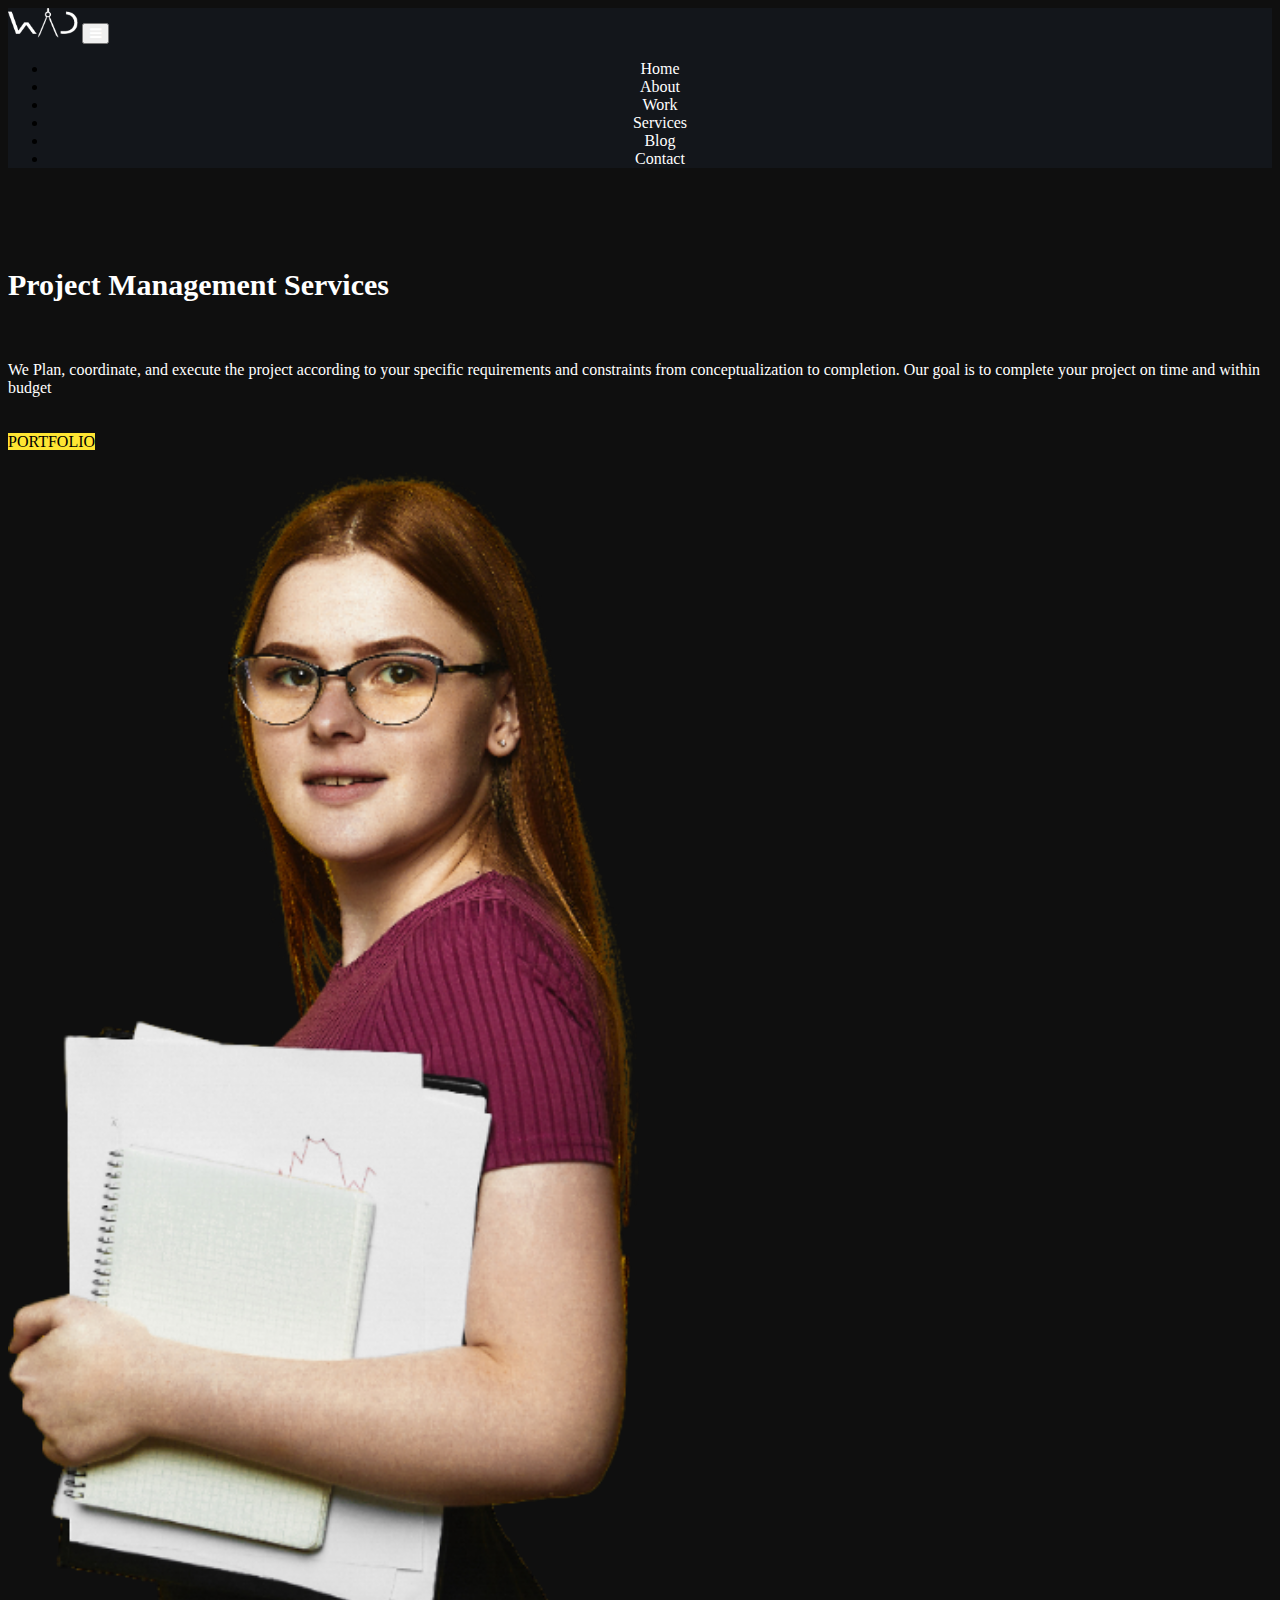
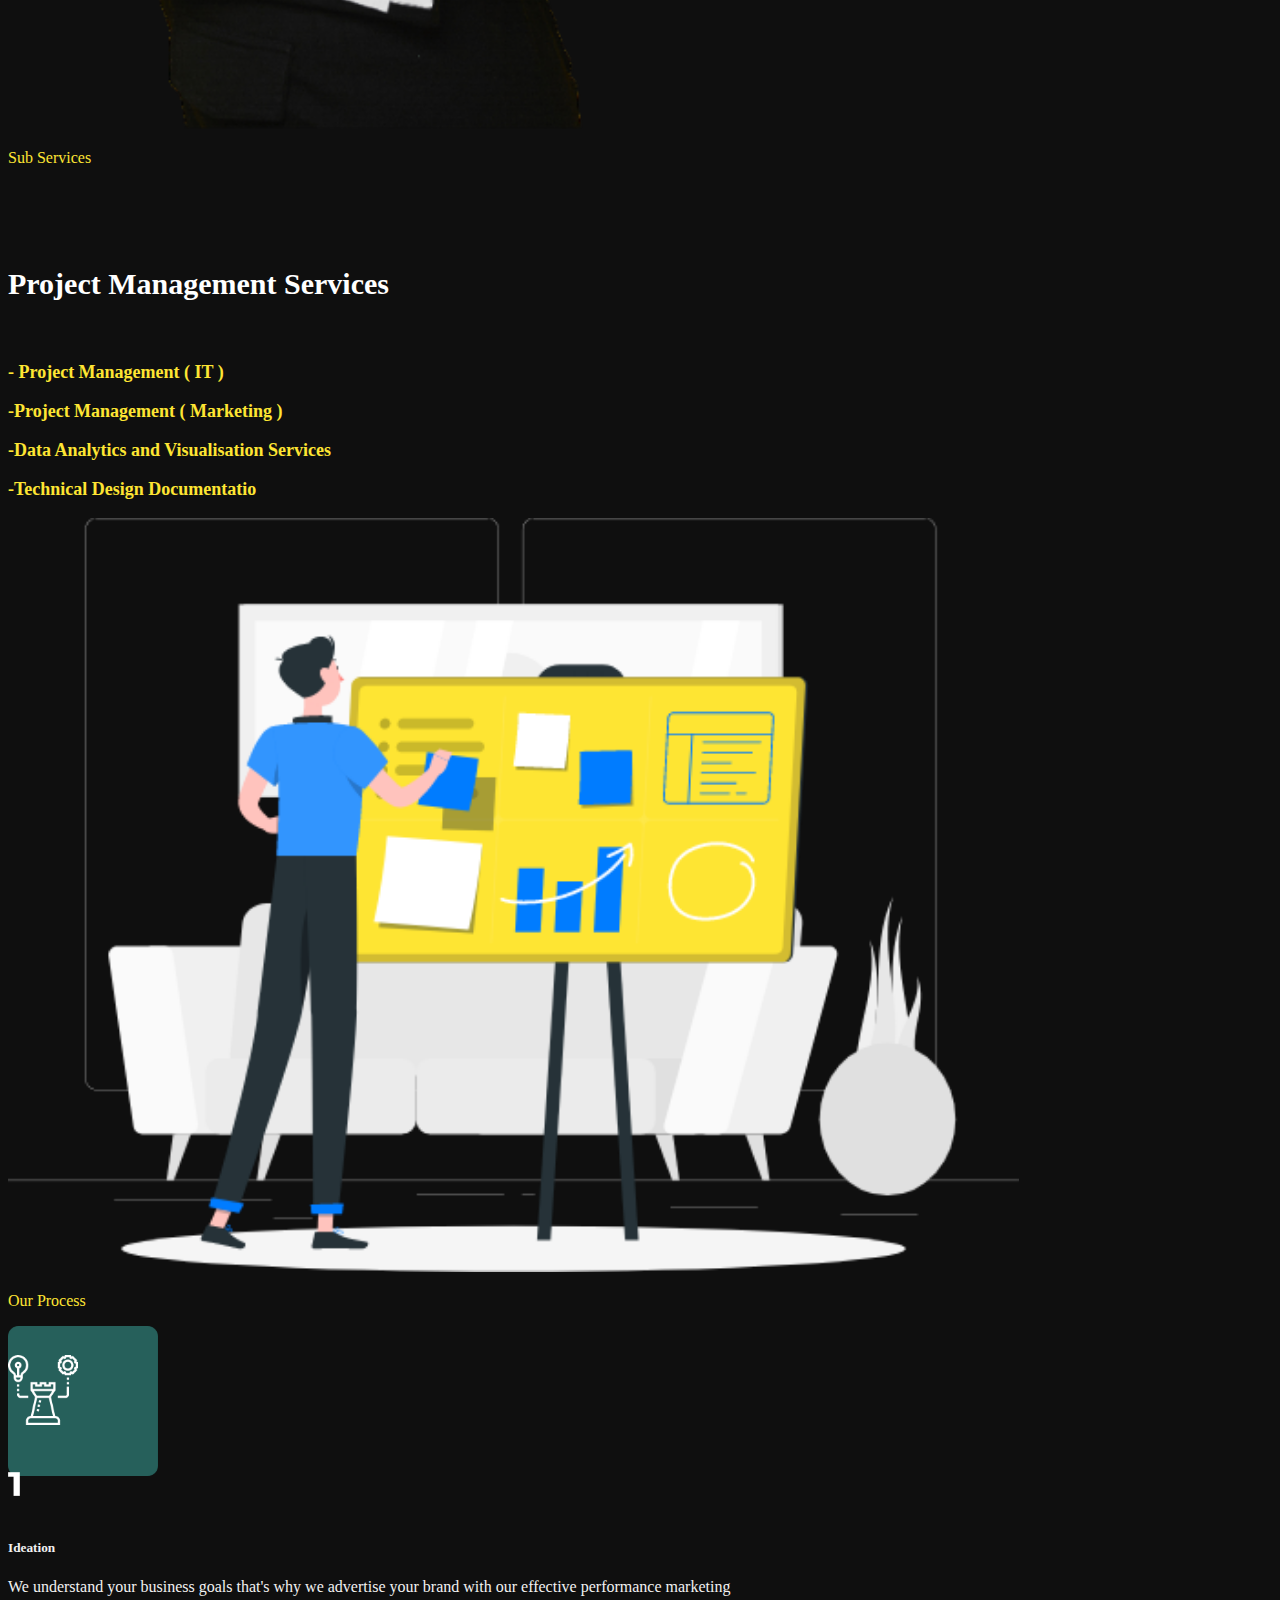
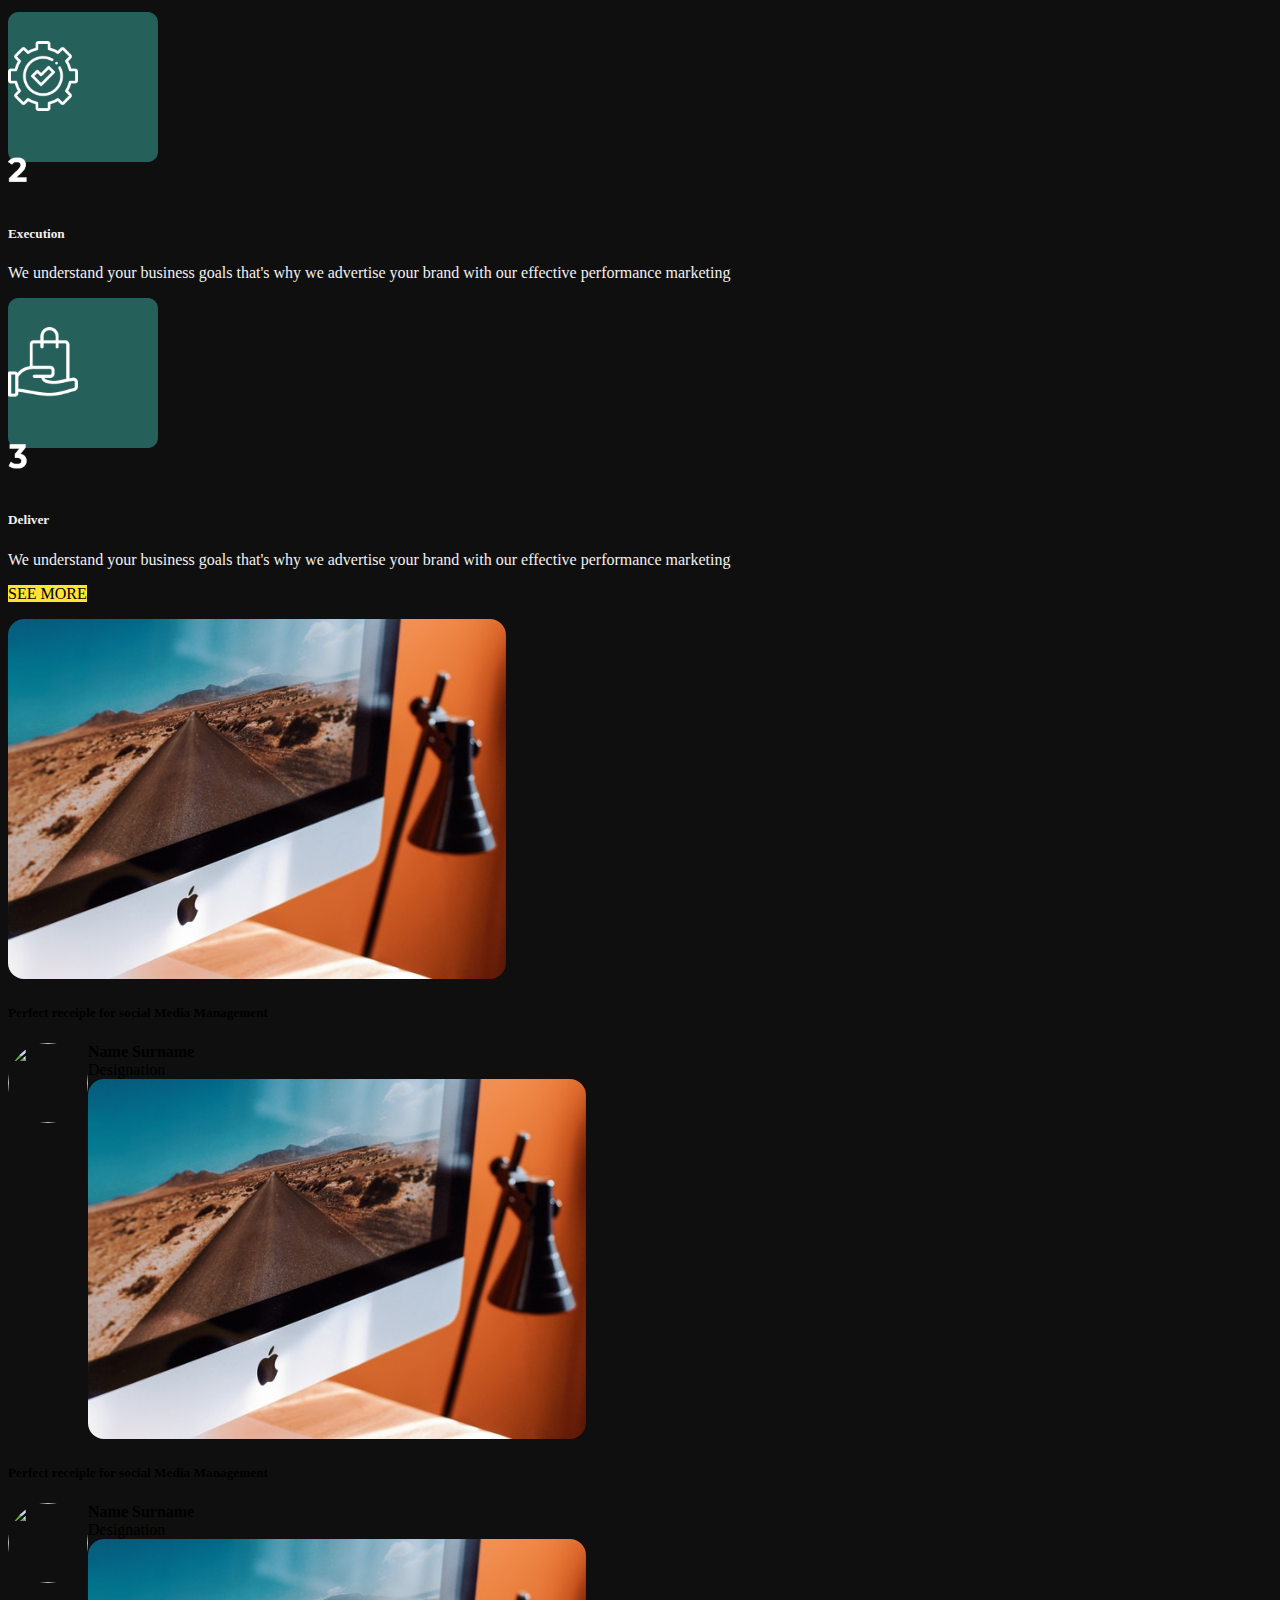
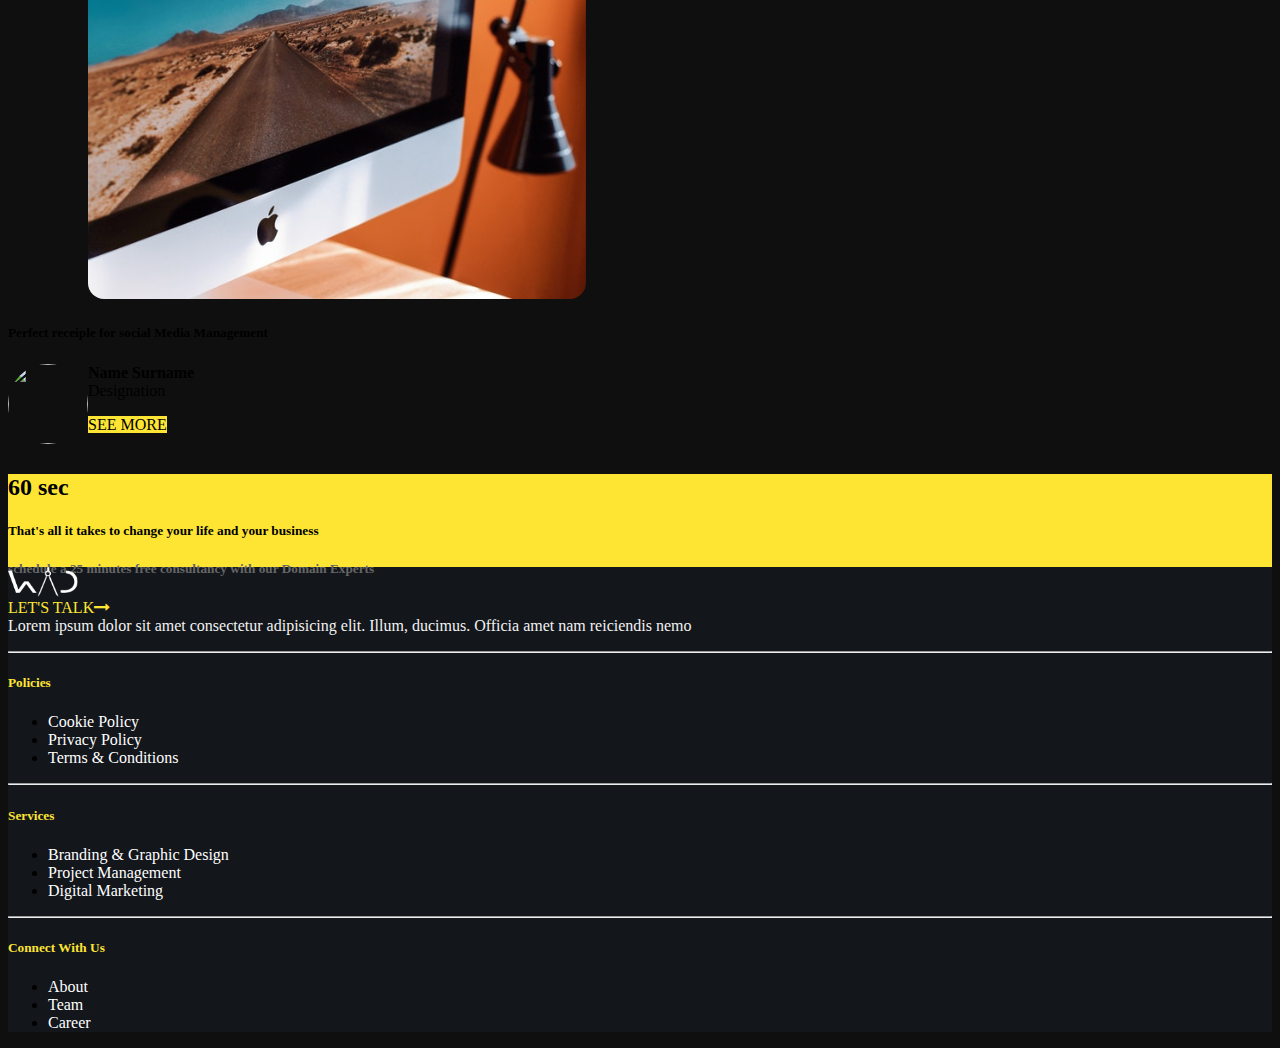
==== Internship-Page2/index.html @ dd2489ed "code added to feature" ====
<!doctype html>
<html lang="en">

<head>
  <!-- Required meta tags -->
  <meta charset="utf-8">
  <meta name="viewport" content="width=device-width, initial-scale=1">

  <!-- Bootstrap CSS -->

  <link rel="stylesheet" href="https://cdnjs.cloudflare.com/ajax/libs/font-awesome/4.7.0/css/font-awesome.min.css">
  <link href="https://cdn.jsdelivr.net/npm/bootstrap@5.0.1/dist/css/bootstrap.min.css" rel="stylesheet"
    integrity="sha384-+0n0xVW2eSR5OomGNYDnhzAbDsOXxcvSN1TPprVMTNDbiYZCxYbOOl7+AMvyTG2x" crossorigin="anonymous">
  <link href="index.css" rel="stylesheet">


  <title>Service Page</title>
</head>

<body>

  <!--NAVIGATION BAR-->
  <nav class="navbar navbar-expand-lg navbar-light" style=" background-color: #13161B">
    <div class="container">
      <a class="navbar-brand mb-1 mt-1" href="#"> <img src="Group 1092.png" width="70" height="30"></a>
      <button class="navbar-toggler" type="button" data-bs-toggle="collapse" data-bs-target="#navbarNav"
        aria-controls="navbarNav" aria-expanded="false" aria-label="Toggle navigation">
        <i class="fa fa-bars" style="color:white;"></i>
      </button>
      <div class="collapse navbar-collapse" id="navbarNav">
        <div class="navbar-brand ms-md-auto">
          <ul class="navbar-nav lh-lg">
            <li class="nav-item">
              <a aria-current="page" href="#" class="nav_links">Home</a>
            </li>
            <li class="nav_item">

              <a class="nav_links" href="#">About</a>
            </li>
            <li class="nav-item">
              <a class="nav_links" href="#">Work</a>
            </li>
            <li class="nav-item">
              <a class="nav_links" href="#">Services</a>
            </li>
            <li class="nav-item">
              <a class="nav_links" href="#">Blog</a>
            </li>
            <li class="">
              <a class="nav_links" href="#">Contact</a>
            </li>
          </ul>
        </div>
      </div>
    </div>
  </nav>
  <!--NAVIGATION BAR-->






  <!--FIRST CONTENT-->
  <div class="container">

    <div class="row g-">
      <div class="col-md-7">
        <h2 class="first_heading">Project Management Services</h2><br>
        <p class="first_para fs-6">We Plan, coordinate, and execute the project according to your
          specific requirements and constraints from conceptualization
          to completion. Our goal is to complete your project on time and
          within budget<br><br><br>
          <!--<a href="#" class="button" role="button" data-bs-toggle="button" aria-pressed="true">PORTFOLIO</a></p></div>-->
          <a href="#" class="btn" role="button" data-bs-toggle="button"
            style="background-color: #FEE533; color:black;   border-radius:0%;">PORTFOLIO</a>
        </p>
      </div>
      <div class="col-md-5 mt-5 mb-4"><img src="Rectangle 51.png" class="girl" alt="..."></div>
    </div>
  </div>
  <!--FIRST CONTENT-->


  <!--CENTER HEADING 1-->
  <div class="head">
    <p class="text-center fs-2 mt-2 mb-1">Sub Services</p>
  </div>
  <!--CENTER HEADING 1-->


  <!--SECOND CONTENT-->
  <div class="container">
    <div class="row">
      <div class="col-md-7 lh-base">
        <h2 class="first_heading">Project Management Services</h2><br>
        <p class="pointers">- Project Management ( IT ) </p>
        <p class="pointers">-Project Management ( Marketing )</p>
        <p class="pointers">-Data Analytics and Visualisation Services</p>
        <p class="pointers">-Technical Design Documentatio </p>
      </div>
      <div class="col-md-5 mt-5"><img src="Group 1131.png" class="work" alt="...">
      </div>
    </div>
    <!--SECOND CONTENT-->


    <!-- Optional JavaScript; choose one of the two! -->
    <!-- Option 1: Bootstrap Bundle with Popper -->
    <script src="https://cdn.jsdelivr.net/npm/bootstrap@5.0.1/dist/js/bootstrap.bundle.min.js"
      integrity="sha384-gtEjrD/SeCtmISkJkNUaaKMoLD0//ElJ19smozuHV6z3Iehds+3Ulb9Bn9Plx0x4"
      crossorigin="anonymous"></script>

    <!--CENTER HEADING 2-->
    <div class="head">
      <p class="text-center fs-2 mt-5 mb-5">Our Process</p>
    </div>
    <!--CENTER HEADING 2-->


    <!--PROCESS-->
    <div class="container">

      <div class="row row-cols-1 row-cols-md-3 g-4 text-center">
        <div class="col">
          <div>
            <img src="Rectangle 18.png" class="card-img-top" style="width:150px; height:150px;" alt="...">
            <div class="img">
              <img src="Group 17.png" alt="Ideation" width="70" height="70">
            </div>
            <div class="number">
              <img src="1.png" height="40" width="15">
            </div>
          </div>
          <div class="cards ms-5 me-5">
            <h5 class="fw-bold fs-4 ">Ideation</h5>
            <p class="fw-2 lh-sm fs-6 mb-3">We understand your business goals that's why we advertise your brand with
              our
              effective
              performance marketing</p>
          </div>
        </div>


        <div class="col">
          <div>
            <img src="Rectangle 18.png" class="card-img-top" style="width:150px; height:150px;" alt="...">
            <div class="img">
              <img src="Group 1088.png" height="70" width="70" alt="Execution">
            </div>
            <div class="number">
              <img src="2.png" height="40" width="20">
            </div>
          </div>
          <div class="cards ms-5 me-5 mb-2">
            <h5 class="fw-bold fs-4">Execution</h5>
            <p class="fw-2 lh-sm fs-6">We understand your business goals that's why we advertise your brand with our
              effective
              performance marketing</p>
          </div>
        </div>


        <div class="col">
          <div>
            <img src="Rectangle 18.png" class="card-img-top" style="width:150px; height:150px;" alt="...">
            <div class="img">
              <img src="Group 1087.png" height="70" width="70" alt="Deliver">
            </div>
            <div class="number">
              <img src="3.png" height="40" width="20">
            </div>
          </div>
          <div class="cards ms-5 me-5 mb-2">
            <h5 class="fw-bold fs-4">Deliver</h5>
            <p class="fw-2 lh-sm fs-6">We understand your business goals that's why we advertise your brand with our
              effective
              performance marketing</p>
          </div>
        </div>
      </div>
    </div>
    <!--PROCESS-->


    <!--CENTER BUTTON 1-->
    <div class="head">
      <p class="text-center mt-4 mb-5"> <a href="#" class="btn" role="button" data-bs-toggle="button"
          style="background-color: #FEE533;color:black;  border-radius:0%;">SEE MORE</a></p>
    </div>
  </div>
  <!--CENTER BUTTON 1-->




  <!--CARDS-->
  <div class="container">
    <div class="row row-cols-1 row-cols-md-3 g-4" style="font-family: montserrat;">
      <div class="col">
        <div class="card h-100 rounded-3">
          <img src="Group 9.png" class="card-img-top rounded-3" alt="desk">
          <div class="card-body">
            <h5 class="card-title">Perfect receiple for social Media
              Management</h5>
            <img src="Rectangle 49.png" class="photo" height="80" width="80">
            <strong>Name Surname</strong><br>Designation

          </div>

        </div>
      </div>
      <div class="col">
        <div class="card h-100 rounded-3">
          <img src="Group 9.png" class="card-img-top rounded-3" alt="desk">
          <div class="card-body">
            <h5 class="card-title">Perfect receiple for social Media
              Management</h5>
            <img src="Rectangle 49.png" class="photo" width="80" height="80">
            <strong>Name Surname</strong><br>Designation
          </div>

        </div>
      </div>
      <div class="col">
        <div class="card h-100 rounded">
          <img src="Group 9.png" class="card-img-top rounded" alt="desk">
          <div class="card-body">
            <h5 class="card-title">Perfect receiple for social Media
              Management</h5>
            <p class="card-text">
              <img src="Rectangle 49.png" class="photo" width="80" height="80">
              <strong>Name Surname</strong><br>Designation

            </p>
          </div>

        </div>
      </div>
    </div>
  </div>
  <!--CARDS-->


  <!--CENTER BUTTON 2-->
  <div class="head">
    <p class="text-center mt-5 mb-5"><a href="#" class="btn mt-mb-4" role="button" data-bs-toggle="button"
        style="background-color: #FEE533; color:black; border-radius:0%;">SEE MORE</a></p>
  </div>
  </div>
  <!--CENTER BUTTON 2-->


  <!--BEFORE FOOTER-->
  <div class="last">
    <div class="container">
      <div class="row g-0 pt-3 pb-2">
        <div class="col-sm-6 col-md-10 fw-bolder">
          <h2>60 sec</h2>
          <h5>That's all it takes to change your life and your business</h5>
          <h5 style="color:#666666;">schedule a 25 minutes free consultancy with our Domain Experts</h5>
        </div>
        <div class="col-6 col-md-2">
          <a href="#" class="btn" role="button" data-bs-toggle="button" style="background-color:#13161B; color:#FEE533;"
            aria-pressed="true">LET'S TALK<i class="fa fa-long-arrow-right"></i></a>
        </div>
      </div>
    </div>
  </div>
  </div>
  <!--BEFORE FOOTER-->






  <!-- FOOTER -->
  <footer class="page-footer font-small pb-5" style="background-color:#13161B">

    <!-- Footer Links -->
    <div class="container text-left text-md-left mt-5" style="font-family:montserrat;">

      <!-- Grid row -->
      <div class="row">

        <!-- Grid column -->
        <div class="col-md-3 mx-auto">

          <!-- Links -->

          <img src="Group 1092.png" class="lh-base fs-6 mt-4 mb-4" height="30" width="70">

          <p style="color:#F2F2F2">
            Lorem ipsum dolor sit amet consectetur adipisicing elit. Illum, ducimus. Officia amet nam reiciendis nemo
          </p>


        </div>
        <!-- Grid column -->

        <hr class="clearfix w-100 d-md-none">

        <!-- Grid column -->
        <div class="col-md-3 mx-auto">

          <!-- Links -->
          <h5 class="mt-3 mb-4 " style="color:#FEE533">Policies</h5>

          <ul class="list-unstyled lh-lg fs-6">
            <li>
              <a href="#!">Cookie Policy</a>
            </li>
            <li>
              <a href="#!">Privacy Policy</a>
            </li>
            <li>
              <a href="#!">Terms & Conditions</a>
            </li>

          </ul>

        </div>
        <!-- Grid column -->

        <hr class="clearfix w-100 d-md-none">

        <!-- Grid column -->
        <div class="col-md-3 mx-auto">

          <!-- Links -->
          <h5 class="font-weight-bold mt-3 mb-4" style="color:#FEE533;">Services</h5>

          <ul class="list-unstyled lh-lg fs-6">
            <li>
              <a href="#!">Branding & Graphic Design</a>
            </li>
            <li>
              <a href="#!">Project Management</a>
            </li>
            <li>
              <a href="#!">Digital Marketing</a>
            </li>

          </ul>

        </div>
        <!-- Grid column -->

        <hr class="w-100 d-md-none">

        <!-- Grid column -->
        <div class="col-md-3">

          <!-- Links -->
          <h5 class="font-weight-bold mt-3 mb-4" style="color:#FEE533;">Connect With Us</h5>

          <ul class="list-unstyled lh-lg fs-6">
            <li>
              <a href="#!">About </a>
            </li>
            <li>
              <a href="#!">Team</a>
            </li>
            <li>
              <a href="#!">Career</a>
            </li>

          </ul>

        </div>
        <!-- Grid column -->

      </div>
      <!-- Grid row -->

    </div>
    <!-- Footer Links -->

  </footer>
  <!-- FOOTER -->




  <!-- Option 2: Separate Popper and Bootstrap JS -->
  <!--
    <script src="https://cdn.jsdelivr.net/npm/@popperjs/core@2.9.2/dist/umd/popper.min.js" integrity="sha384-IQsoLXl5PILFhosVNubq5LC7Qb9DXgDA9i+tQ8Zj3iwWAwPtgFTxbJ8NT4GN1R8p" crossorigin="anonymous"></script>
    <script src="https://cdn.jsdelivr.net/npm/bootstrap@5.0.1/dist/js/bootstrap.min.js" integrity="sha384-Atwg2Pkwv9vp0ygtn1JAojH0nYbwNJLPhwyoVbhoPwBhjQPR5VtM2+xf0Uwh9KtT" crossorigin="anonymous"></script>
    -->
</body>

</html>
---- Internship-Page2/index.css ----
/*BODY*/
body{
  background-color:#0F0F0F;
}
/*BODY*/


/*LINKS*/
a:link{
  text-decoration: none;
  color:#FFFFFF;
}


a:visited{
  text-decoration: none;
  color:#FFFFFF;
}

a:hover{
  text-decoration: none;
  color:#FEE533;
}

a:active{
  text-decoration: none;
  color:#FEE533;
}
/*LINKS*/


/*NAVIGATION*/
.nav_links{
  color:white; 
  padding:0px 25px 0px 25px;
  display:block;
  text-align: center;
}
/*NAVIGATION*/

/*CENTER HEADINGS AND BUTTONS*/
.head{
  color:#FEE533;  
}

/*CENTER HEADINGS AND BUTTONS*/


/*FIRST CONTENT*/
.first_heading{
  color:#FFFFFF;
  padding-top:75px;
  font-weight:800;  
  font-size:30px;
  font-family:montserrat;  
}

.first_para{
  color:#FFFFFF;    
  font-family:montserrat;
}

.girl{   
  height:90%; 
  width:50%;
}


/*FIRST CONTENT*/


/*SECOND CONTENT POINTERS*/
.pointers{
  color:#FEE533; 
  font-weight: 700;  
  font-size:18px;
}

.work{
  width:80%;
  height:90%;
}
/*SECOND CONTENT POINTERS*/


/*PROCESS*/

.img{
  position:relative;
  top:-125px;
}

.number{
  position:relative;
  top:-90px;  
}

.cards{
  margin-top:-80px;
  color:#F2F2F2;
  font-family:montserrat;
  }


/*PROCESS*/

/*CARDS*/
.photo{
  float:left; 
  border-radius:50%; 
}


/*BEFORE FOOTER*/
.last{ 
  margin:40px 0px -50px 0px; 
  background-color: #FEE533;
  font-family: montserrat;
}
/*BEFORE FOOTER*/


/*MEDIA QUERIES*/

@media screen and (max-width:780px){
  .pointer{
    font-size:10px;
  }
  
  .first_heading{
    font-size:24px;
  }
  
  .girl{
    width:70%;
    height:90%;
  }
  
  .work{
    width:100%;
    height:80%;
  }
}

@media screen and (max-width:600px){
  .girl{
    height:80%;
    width:60%;
  }
  
  .first_heading{
    padding-top:30px;
  }
  .work{
    height:100%;
    width:100%;
  }
}

/*MEDIA QUERIES*/
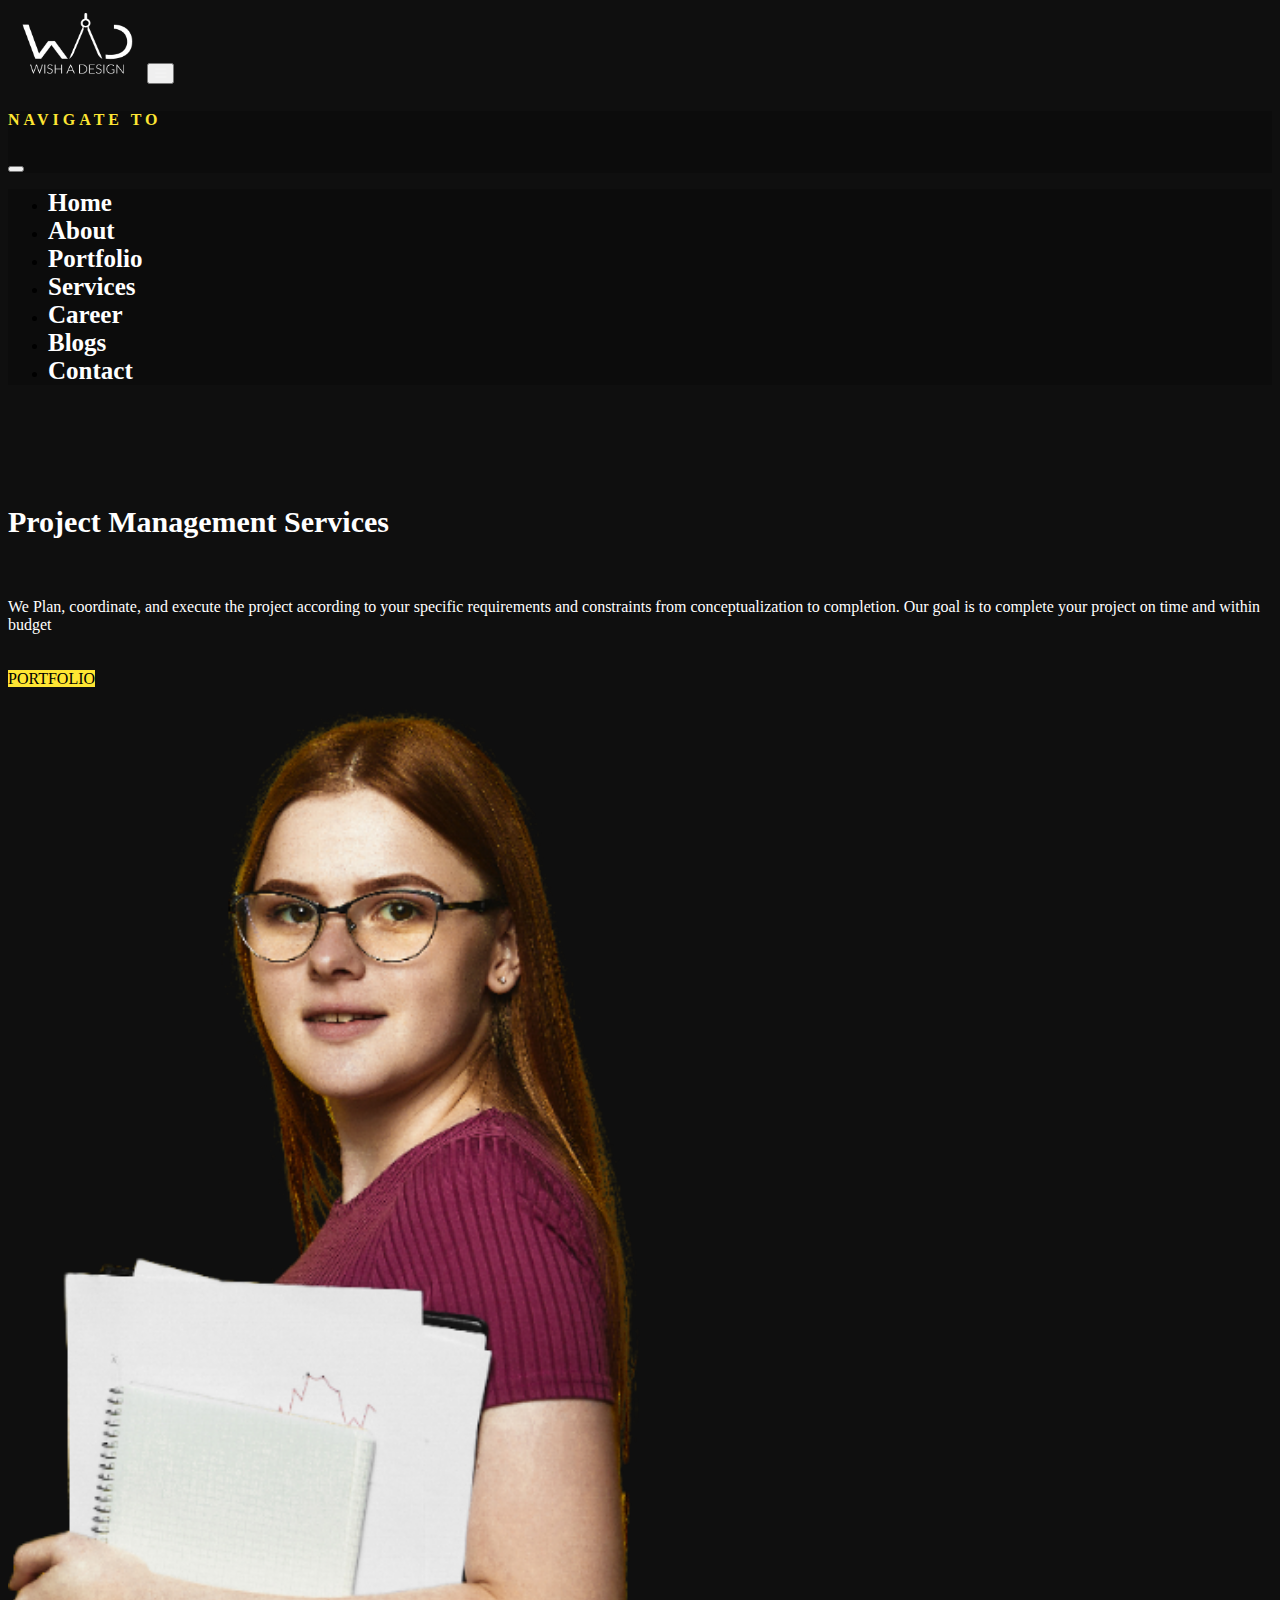
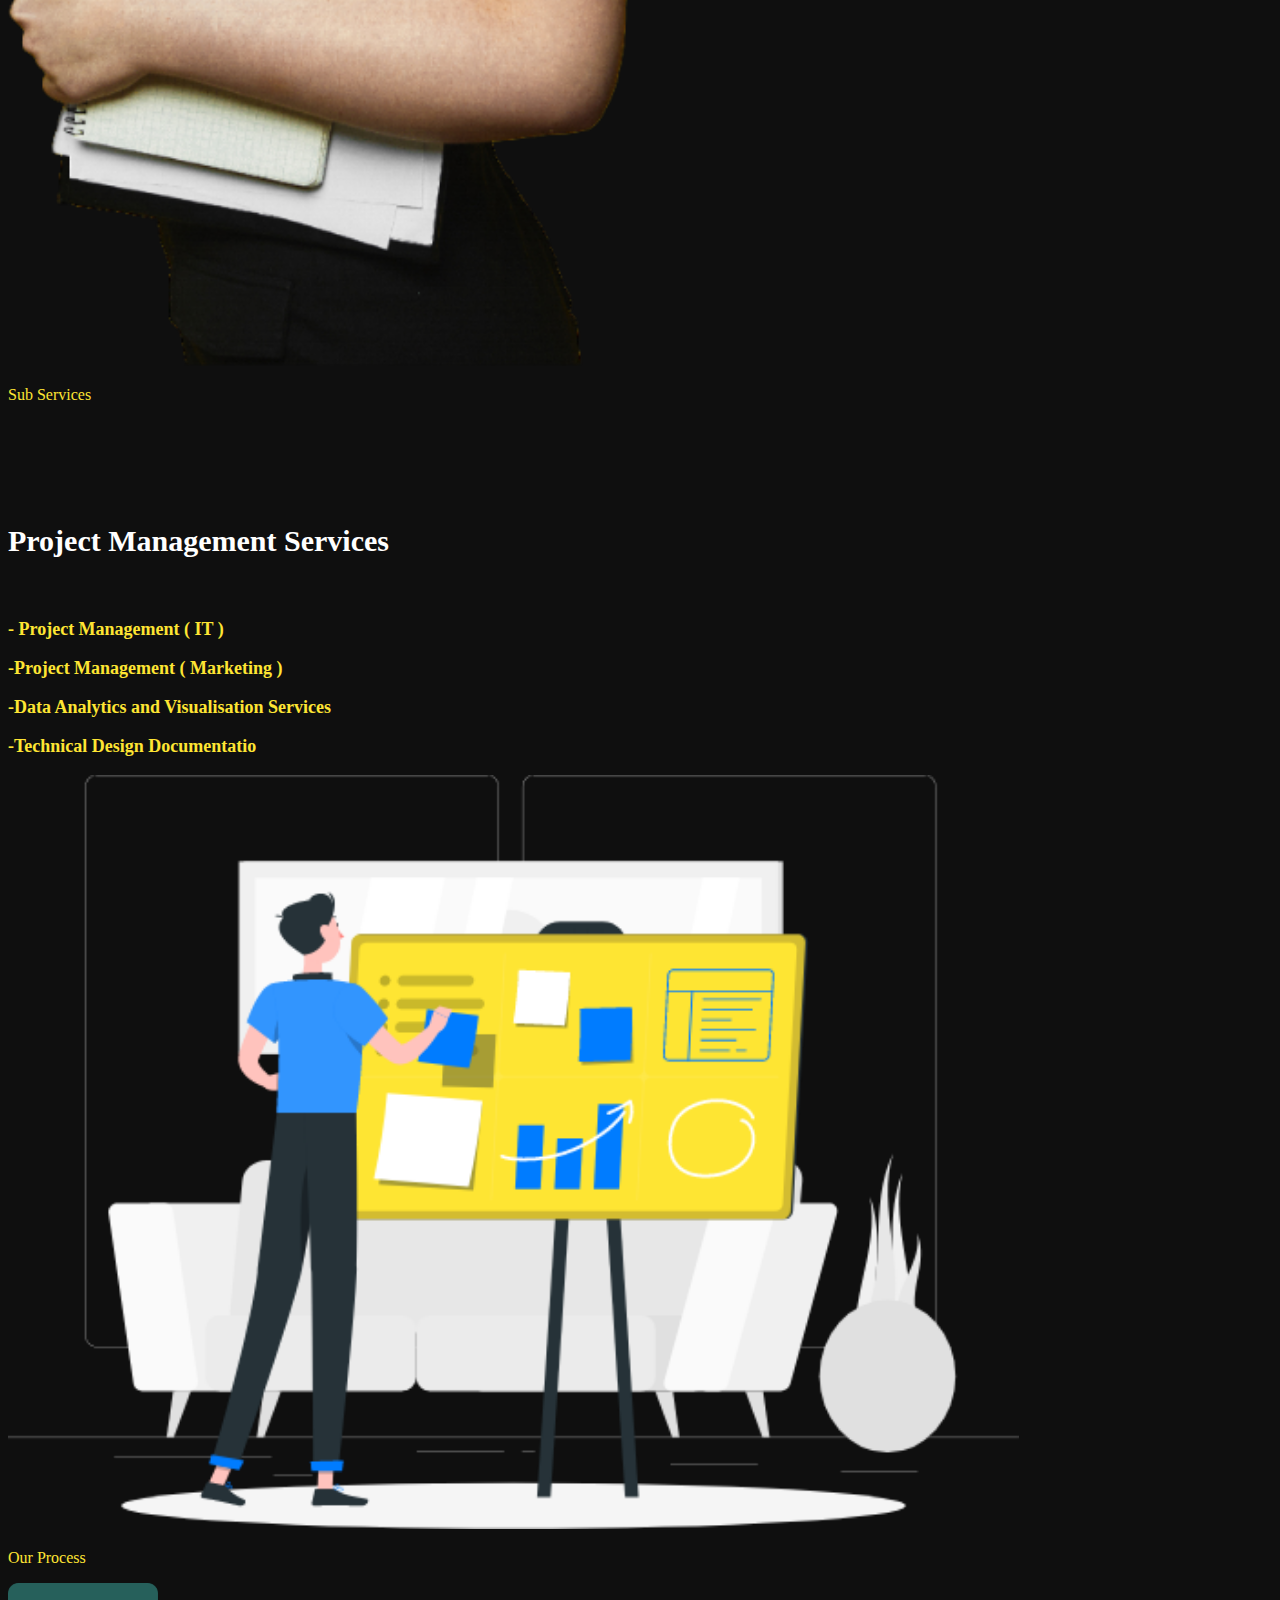
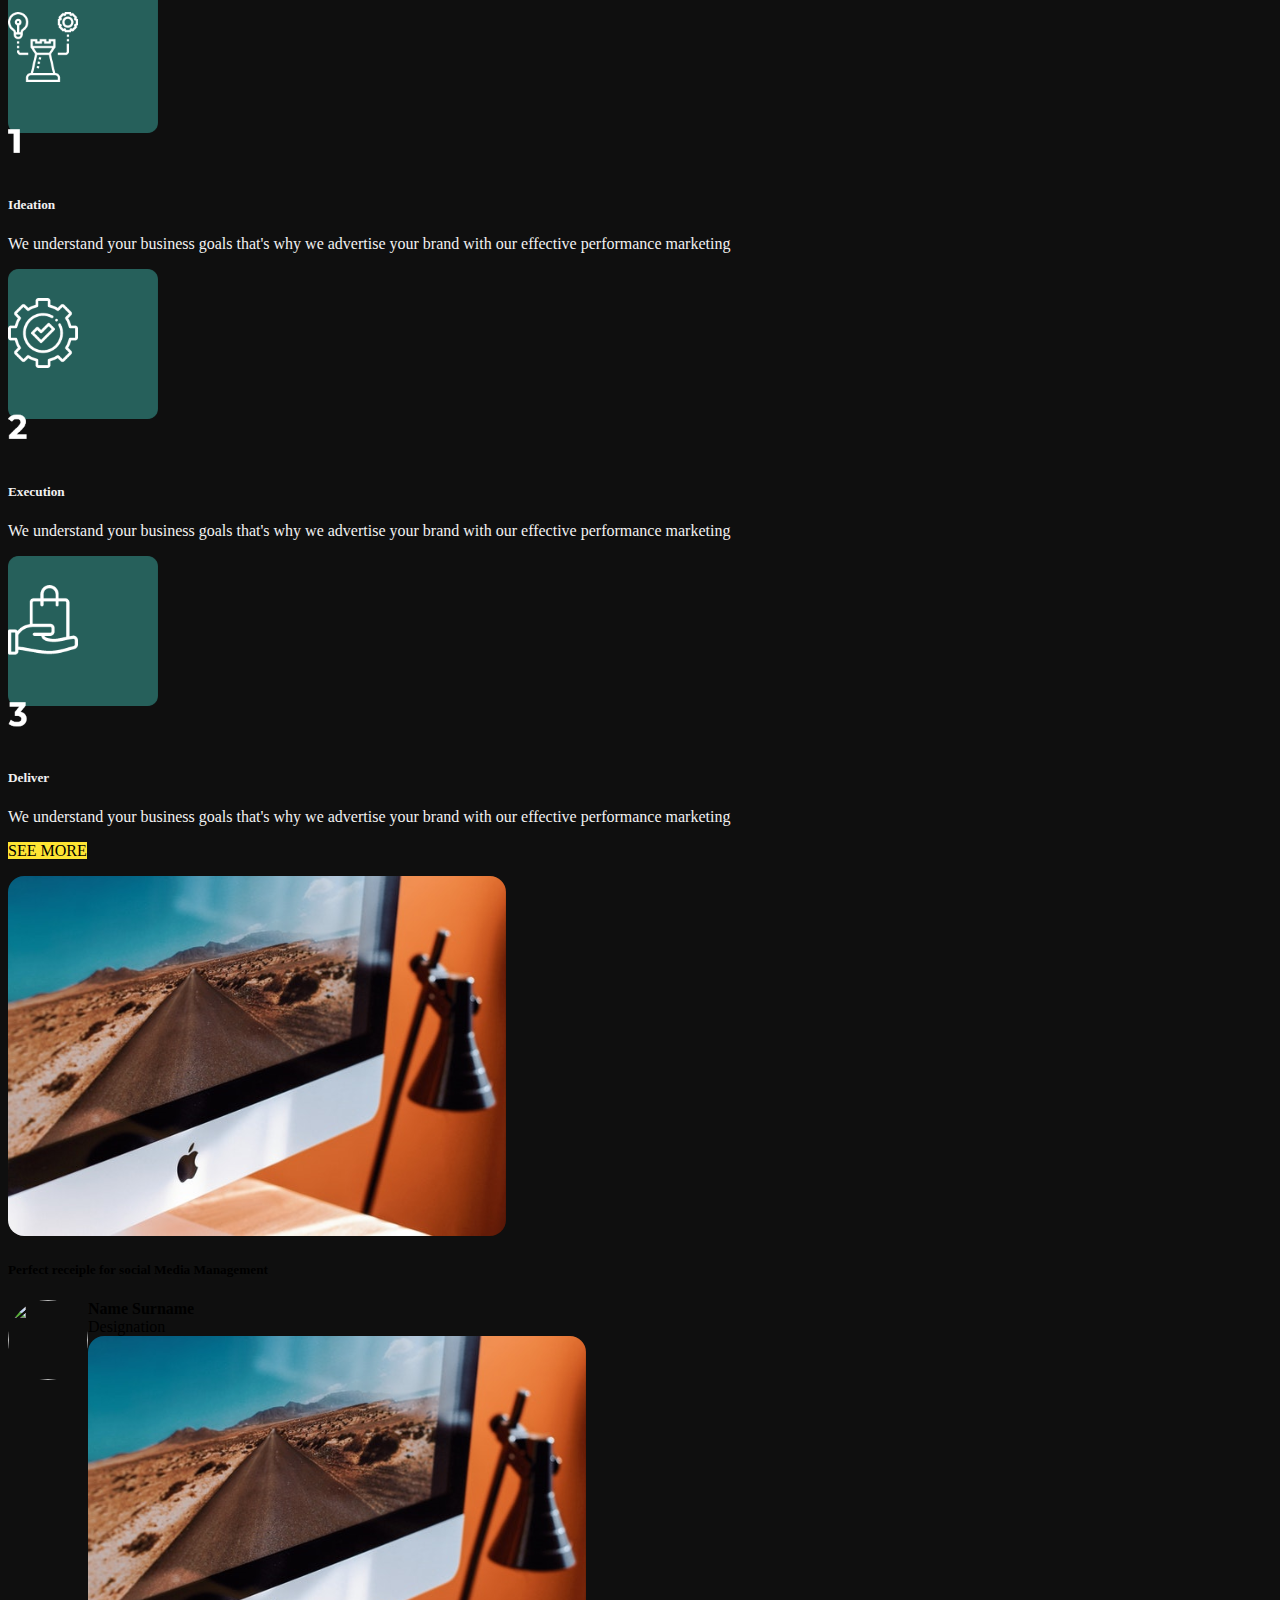
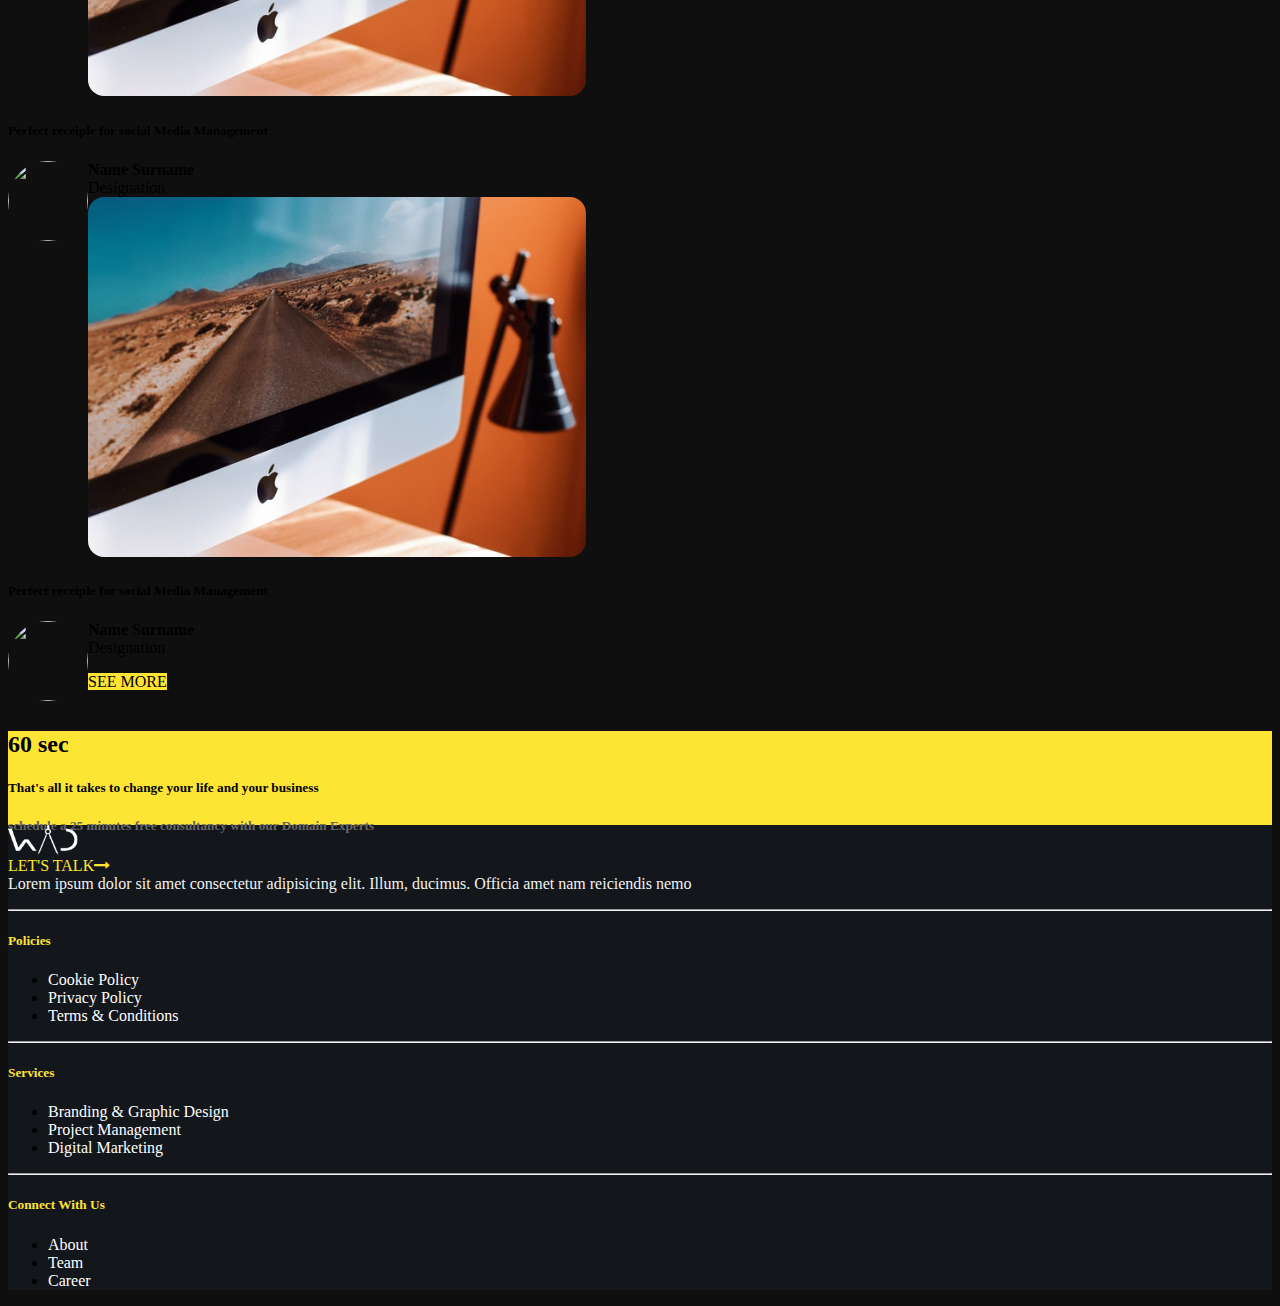
==== commit 579f7b8f: "Updated code in Feature Branch" ====
--- a/Internship-Page2/index.html
+++ b/Internship-Page2/index.html
@@ -19,43 +19,50 @@
 
 <body>
 
-  <!--NAVIGATION BAR-->
-  <nav class="navbar navbar-expand-lg navbar-light" style=" background-color: #13161B">
-    <div class="container">
-      <a class="navbar-brand mb-1 mt-1" href="#"> <img src="Group 1092.png" width="70" height="30"></a>
-      <button class="navbar-toggler" type="button" data-bs-toggle="collapse" data-bs-target="#navbarNav"
-        aria-controls="navbarNav" aria-expanded="false" aria-label="Toggle navigation">
-        <i class="fa fa-bars" style="color:white;"></i>
+   <!--Navigation-->
+   <nav class="navbar navbar-light transparent fixed-top">
+    <div class="container-fluid">
+      <a class="navbar-brand" href="#"><img src="logo.png" height="70" width="135" alt="Wish A Design"></a>
+      <button class="navbar-toggler" type="button" data-bs-toggle="offcanvas" data-bs-target="#offcanvasNavbar" aria-controls="offcanvasNavbar">
+        <span style="color:#F2F2F2"><i class="fa fa-bars" ></i></span>
       </button>
-      <div class="collapse navbar-collapse" id="navbarNav">
-        <div class="navbar-brand ms-md-auto">
-          <ul class="navbar-nav lh-lg">
-            <li class="nav-item">
-              <a aria-current="page" href="#" class="nav_links">Home</a>
-            </li>
-            <li class="nav_item">
-
-              <a class="nav_links" href="#">About</a>
-            </li>
-            <li class="nav-item">
-              <a class="nav_links" href="#">Work</a>
-            </li>
-            <li class="nav-item">
-              <a class="nav_links" href="#">Services</a>
-            </li>
-            <li class="nav-item">
-              <a class="nav_links" href="#">Blog</a>
-            </li>
-            <li class="">
-              <a class="nav_links" href="#">Contact</a>
-            </li>
+      <div class="offcanvas offcanvas-end" tabindex="-1" id="offcanvasNavbar" aria-labelledby="offcanvasNavbarLabel">
+        <div class="offcanvas-header" style="background-color:#0C0C0C ; ">
+          <h5 class="offcanvas-title ps-5 pt-3" id="offcanvasNavbarLabel" style="font-family: montserrat; color:#FEE533; font-weight:700; font-size: 16px; letter-spacing: 4px;">NAVIGATE TO</h5>
+          <button type="button" class="btn-close text-reset bg-light"  data-bs-dismiss="offcanvas" aria-label="Close" ></button>
+        </div>
+        <div class="offcanvas-body" style="background-color:#0C0C0C">
+          <ul class="navbar-nav justify-content-end flex-grow-1 pe-3">
+            <li class="nav-item pt-3 pb-3 ps-5">
+              <a class="nav_link" aria-current="page" href="#">Home</a>
+            </li>
+            <li class="nav-item pb-3 pt-3 ps-5">
+              <a class="nav_link"  aria-current="page" href="#">About</a>
+            </li>
+            <li class="nav-item pb-3 pt-3 ps-5">
+              <a class="nav_link"   aria-current="page" href="#">Portfolio</a>
+            </li>
+            <li class="nav-item pt-3 pb-3 ps-5">
+              <a class="nav_link"  aria-current="page" href="#">Services</a>
+            </li>
+            <li class="nav-item pt-3 pb-3 ps-5">
+              <a class="nav_link"  aria-current="page" href="#">Career</a>
+            </li>
+            <li class="nav-item pt-3 pb-3 ps-5">
+              <a class="nav_link"  aria-current="page" href="#">Blogs</a>
+            </li>
+            <li class="nav-item pt-3 pb-3 ps-5">
+              <a class="nav_link"  aria-current="page" href="#">Contact</a>
+            </li>
+            
+            
           </ul>
+          
         </div>
       </div>
     </div>
   </nav>
-  <!--NAVIGATION BAR-->
-
+  <!--Navigation bar-->
 
 
 
--- a/Internship-Page2/index.css
+++ b/Internship-Page2/index.css
@@ -30,12 +30,16 @@
 
 
 /*NAVIGATION*/
-.nav_links{
-  color:white; 
-  padding:0px 25px 0px 25px;
-  display:block;
-  text-align: center;
+.nav_link{
+  color:#F2F2F2;
+  font-family: montserrat;
+  font-weight: 700;
+  font-size: 25px;
+  animation-timing-function: linear;
+  animation:nav_link 9s ;
+
 }
+
 /*NAVIGATION*/
 
 /*CENTER HEADINGS AND BUTTONS*/
@@ -49,7 +53,7 @@
 /*FIRST CONTENT*/
 .first_heading{
   color:#FFFFFF;
-  padding-top:75px;
+  padding-top:95px;
   font-weight:800;  
   font-size:30px;
   font-family:montserrat;  
@@ -129,6 +133,7 @@
   
   .first_heading{
     font-size:24px;
+    padding-top: 120px;
   }
   
   .girl{
@@ -149,7 +154,7 @@
   }
   
   .first_heading{
-    padding-top:30px;
+    padding-top:90px;
   }
   .work{
     height:100%;
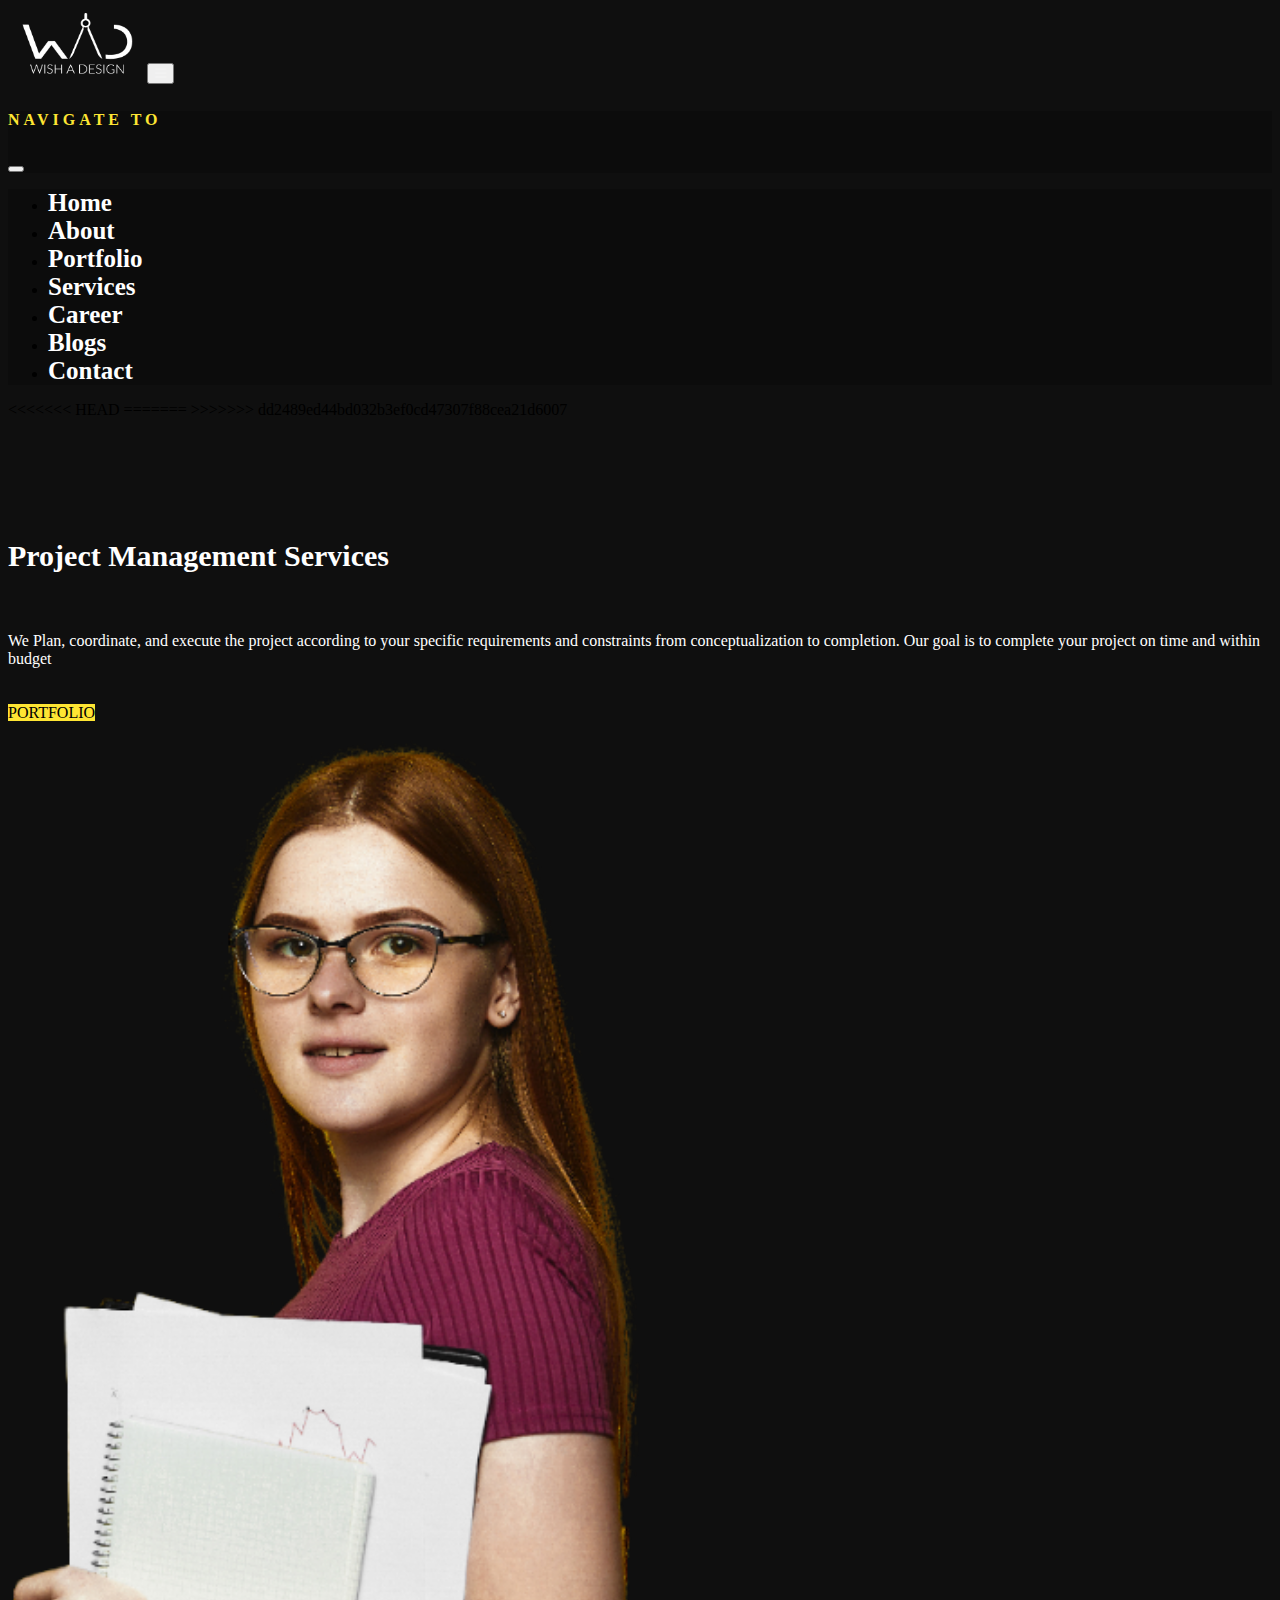
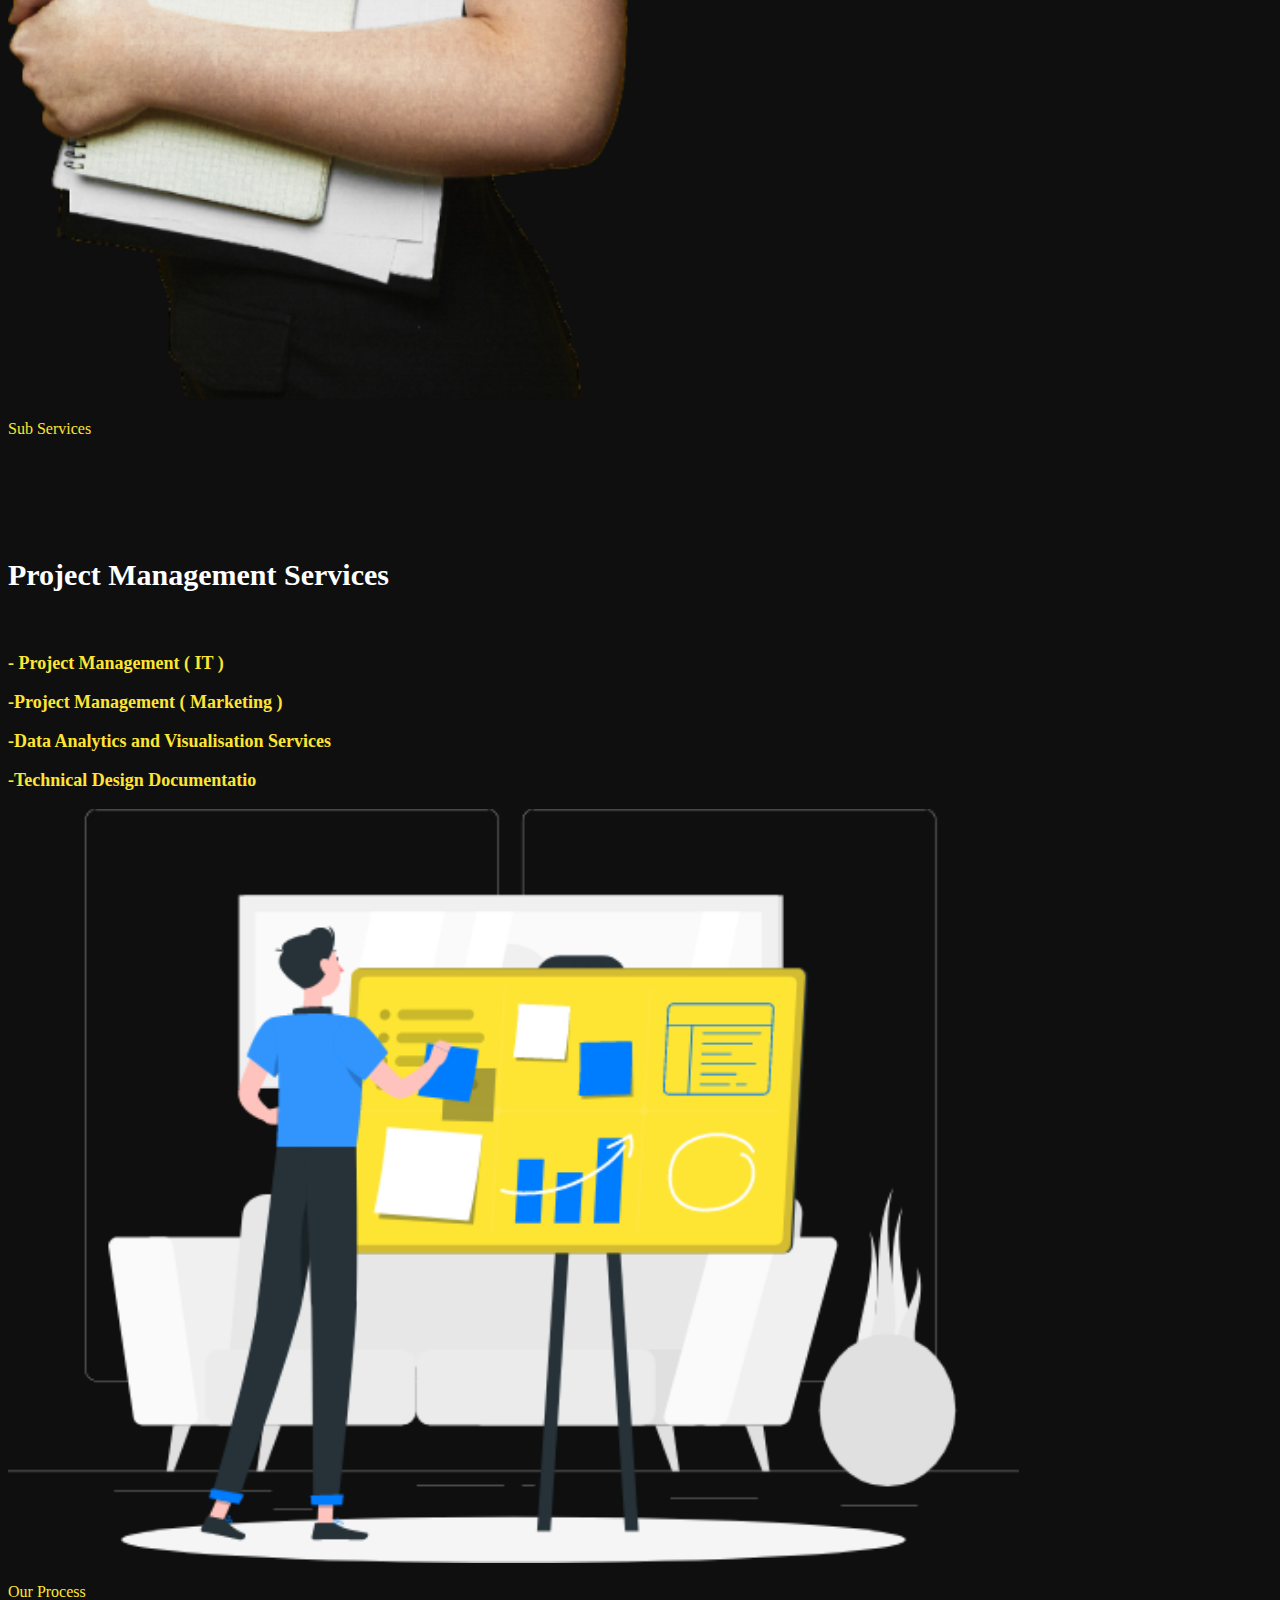
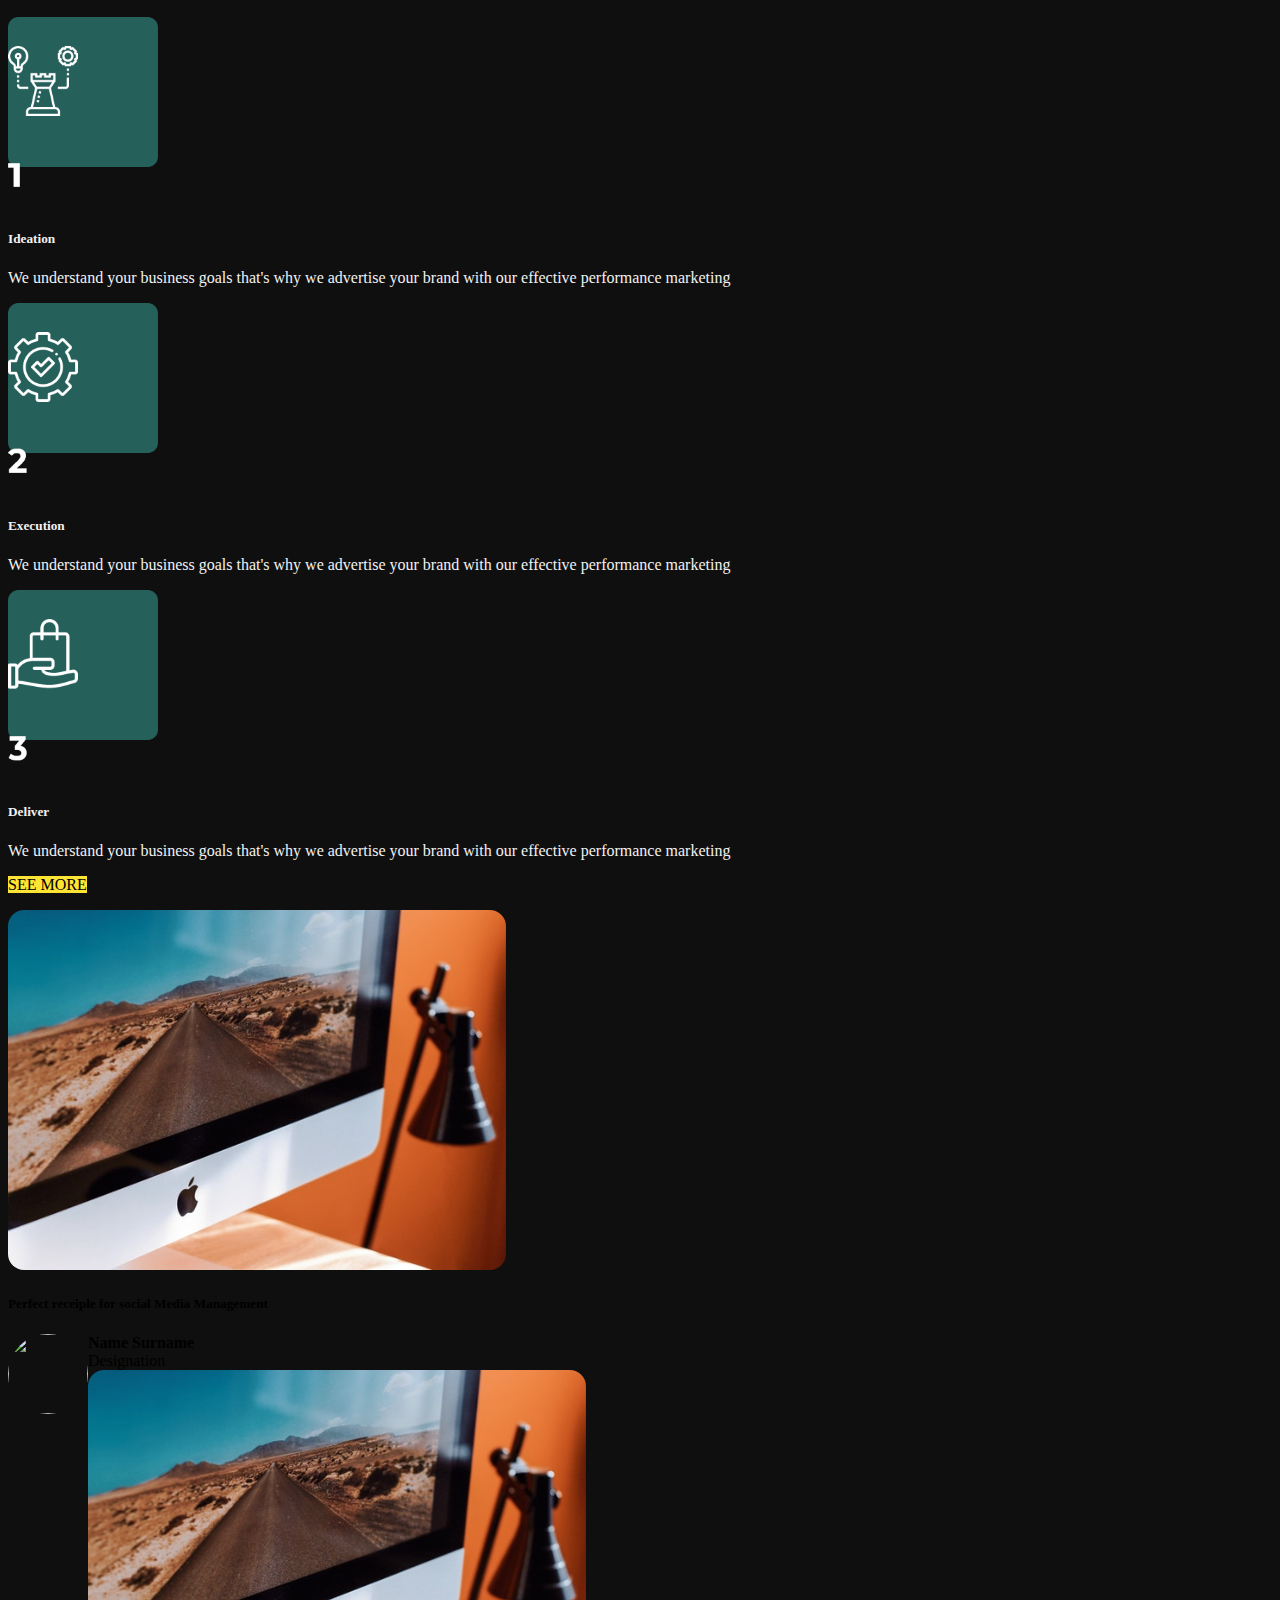
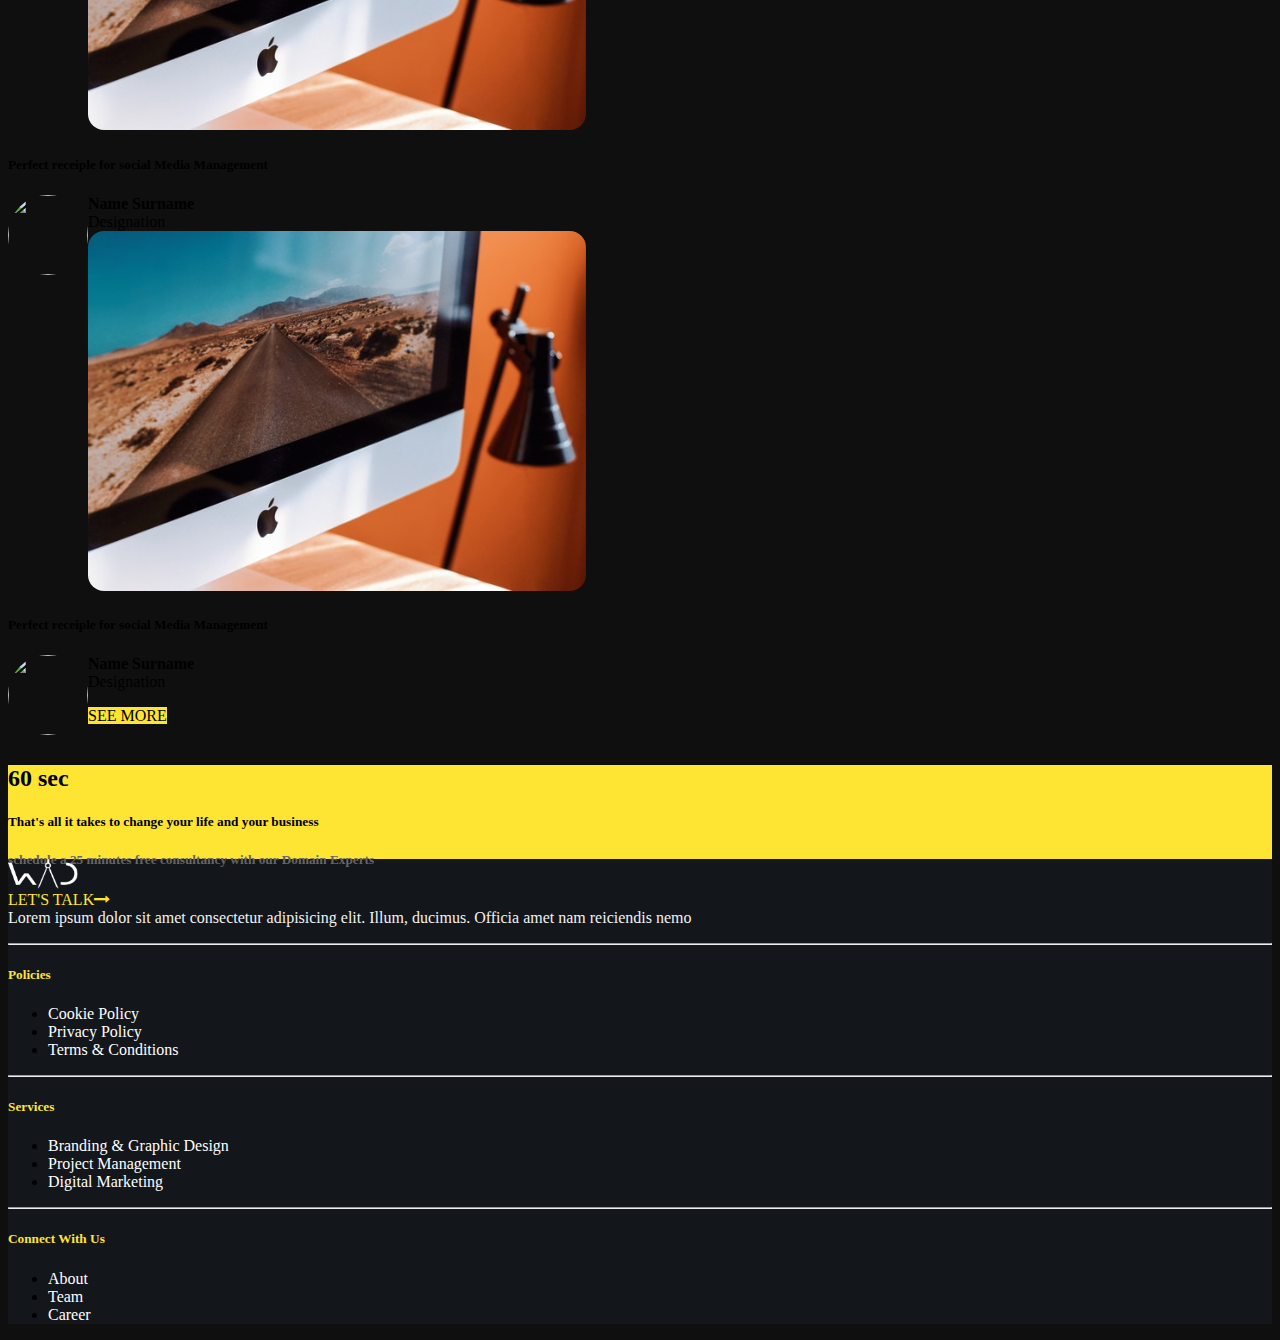
==== commit bb8517f9: "Updated changes" ====
--- a/Internship-Page2/index.html
+++ b/Internship-Page2/index.html
@@ -62,7 +62,12 @@
       </div>
     </div>
   </nav>
+<<<<<<< HEAD
   <!--Navigation bar-->
+=======
+  <!--NAVIGATION BAR-->
+
+>>>>>>> dd2489ed44bd032b3ef0cd47307f88cea21d6007
 
 
 
